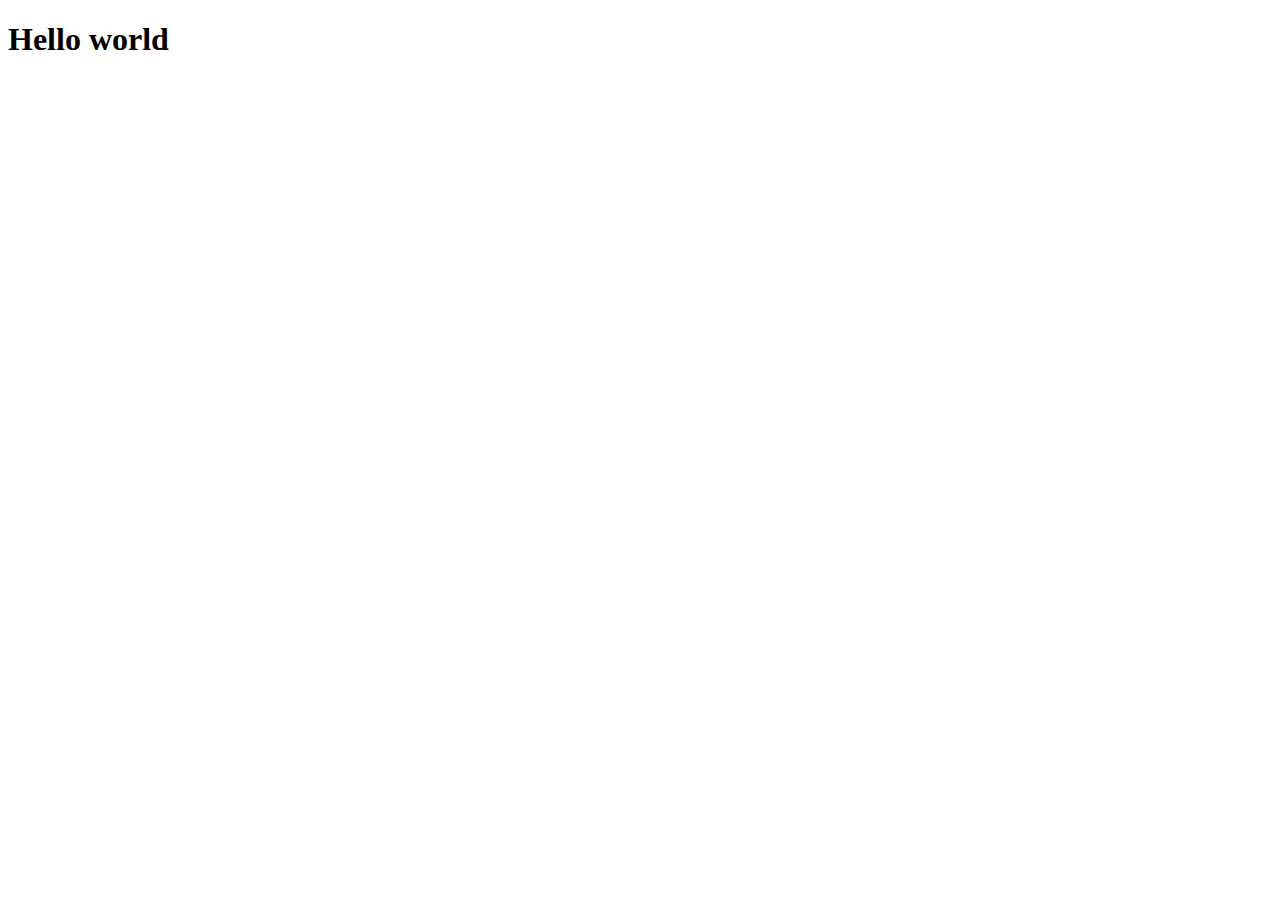
==== index.html @ 210e7ff0 "hello world" ====
<!DOCTYPE html>
<html lang="en">
 <head>
  <meta charset="UTF-8" />
  <meta http-equiv="X-UA-Compatible" content="IE=edge" />
  <meta name="viewport" content="width=device-width, initial-scale=1.0" />
  <title>Web animation</title>
 </head>
 <body>
  <h1>Hello world</h1>
 </body>
</html>
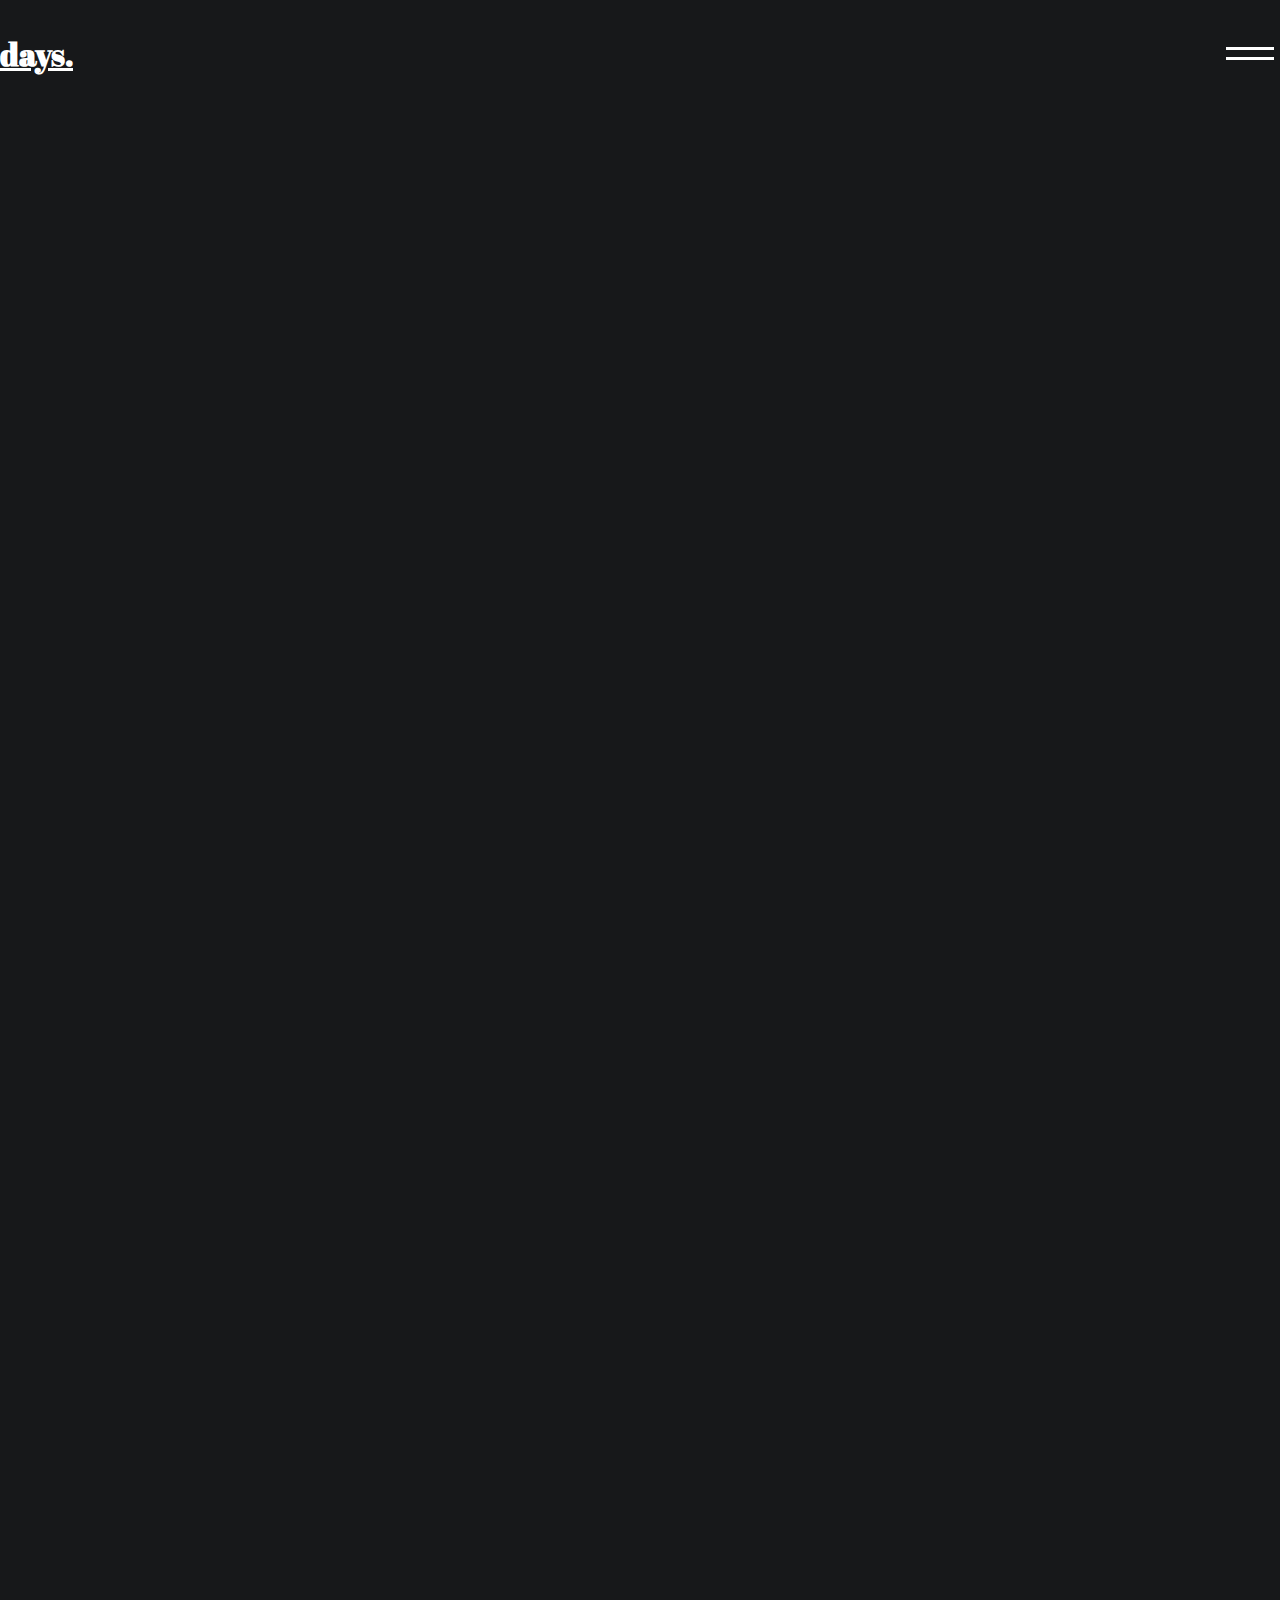
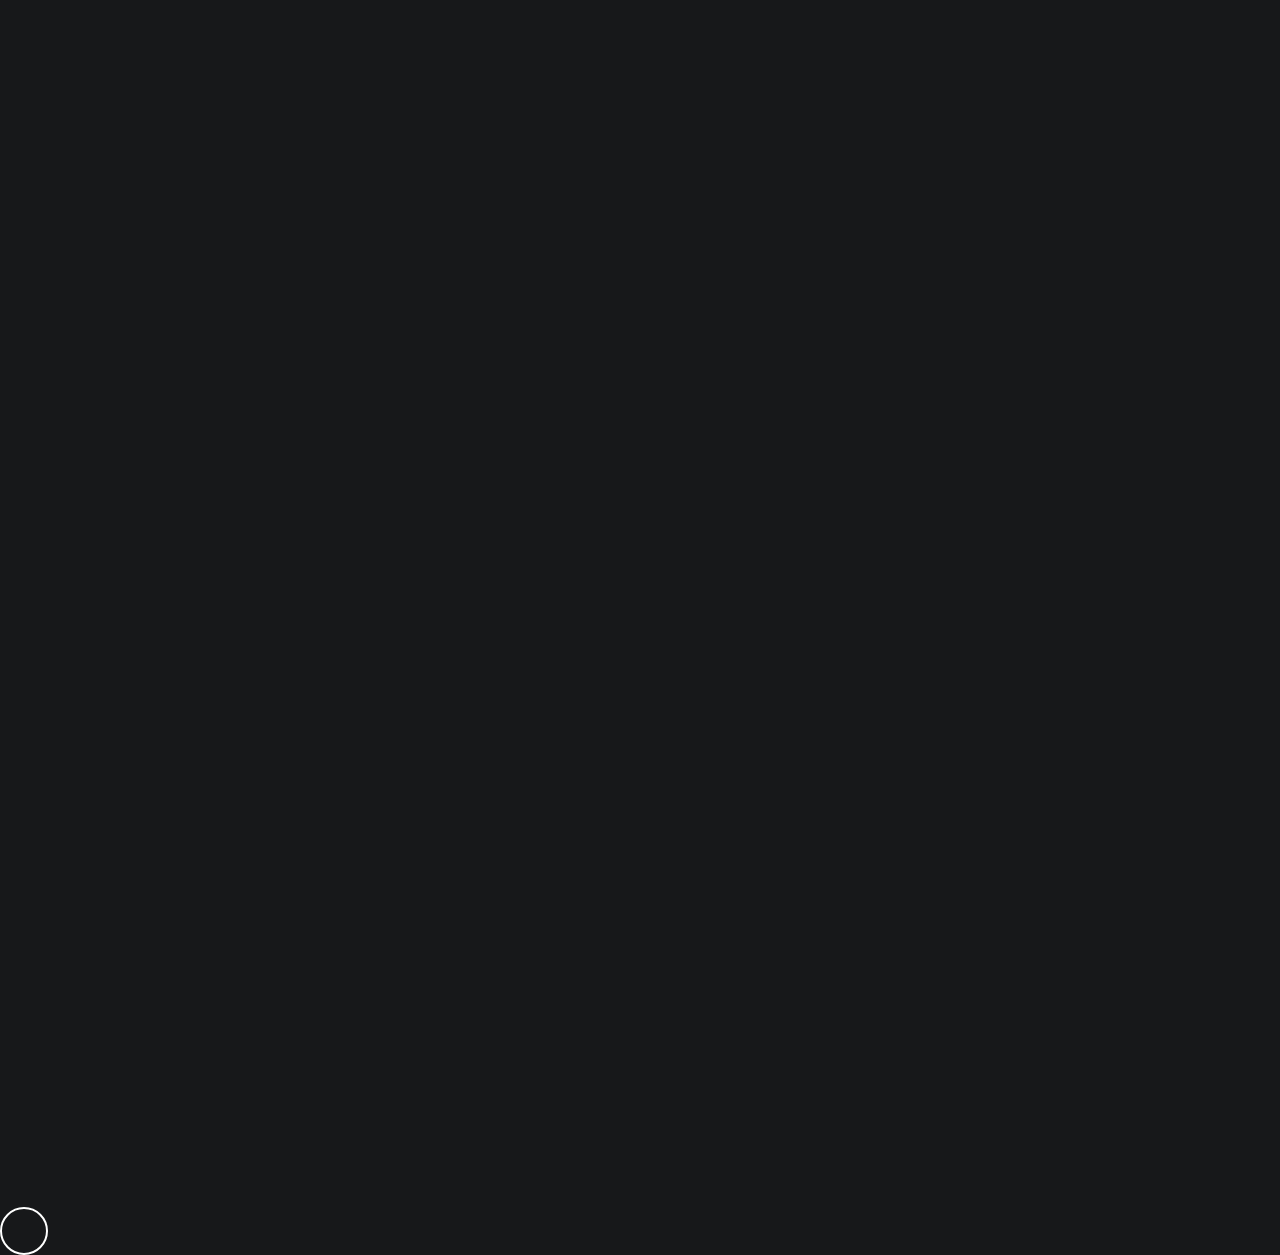
==== commit e7ef440c: "html-css-env" ====
--- a/index.html
+++ b/index.html
@@ -5,8 +5,106 @@
   <meta http-equiv="X-UA-Compatible" content="IE=edge" />
   <meta name="viewport" content="width=device-width, initial-scale=1.0" />
   <title>Web animation</title>
+  <link rel="preconnect" href="https://fonts.googleapis.com" />
+  <link rel="preconnect" href="https://fonts.gstatic.com" crossorigin />
+  <link
+   href="https://fonts.googleapis.com/css2?family=Abril+Fatface&family=Alice&family=Montserrat:ital,wght@0,200;0,300;0,400;0,500;1,100;1,400;1,500&family=Poppins:wght@200;300;400;500&display=swap"
+   rel="stylesheet"
+  />
+  <link rel="stylesheet" href="./index.css" />
  </head>
  <body>
-  <h1>Hello world</h1>
+  <header class="nav-header">
+   <h1>
+    <a href="./index.html" id="logo">days.</a>
+   </h1>
+   <div class="burger">
+    <div class="line1"></div>
+    <div class="line2"></div>
+   </div>
+  </header>
+  <main>
+   <section class="hike slide">
+    <div class="hero-img">
+     <img src="./img/hike.png" alt="hike image" />
+     <div class="reveal-img"></div>
+    </div>
+    <div class="hero-desc">
+     <div class="title">
+      <h2>Freedom at your <span class="hike-span">fingertips.</span></h2>
+      <div class="title-swipe t-swipe1"></div>
+     </div>
+     <p>
+      Lorem ipsum dolor sit amet consectetur adipisicing elit. Nulla quis
+      numquam deserunt a quidem aliquid voluptates sit cupiditate quod non.
+     </p>
+     <a href="." class="explore hike-exp">
+      Explore
+     </a>
+     <div class="reveal-text"></div>
+    </div>
+   </section>
+   <section class="moutain slide">
+    <div class="hero-img">
+     <img src="./img/forest.png" alt="forest image" />
+     <div class="reveal-img"></div>
+    </div>
+    <div class="hero-desc">
+     <div class="title">
+      <h2>Freedom at your <span class="mountain-span">fingertips.</span></h2>
+      <div class="title-swipe t-swipe2"></div>
+     </div>
+     <p>
+      Lorem ipsum dolor sit amet consectetur adipisicing elit. Nulla quis
+      numquam deserunt a quidem aliquid voluptates sit cupiditate quod non.
+     </p>
+     <a href="." class="explore mountain-exp">
+      Explore
+     </a>
+     <div class="reveal-text"></div>
+    </div>
+   </section>
+   <section class="fashion slide">
+    <div class="hero-img">
+     <img src="./img/fashion.png" alt="fashion image" />
+     <div class="reveal-img"></div>
+    </div>
+    <div class="hero-desc">
+     <div class="title">
+      <h2>Freedom at your <span class="fashion-span">fingertips.</span></h2>
+      <div class="title-swipe t-swipe3"></div>
+     </div>
+     <p>
+      Lorem ipsum dolor sit amet consectetur adipisicing elit. Nulla quis
+      numquam deserunt a quidem aliquid voluptates sit cupiditate quod non.
+     </p>
+     <a href="." class="explore fashion-exp">
+      Explore
+     </a>
+     <div class="reveal-text"></div>
+    </div>
+   </section>
+  </main>
+  <div class="nav-bar">
+   <ul class="nav-links">
+    <li>Twitter</li>
+    <li>Youtube</li>
+    <li>Instagram</li>
+   </ul>
+   <div class="contact">
+    <h2>Stay in touch.</h2>
+    <p>
+     Lorem ipsum dolor sit amet, consectetur adipisicing elit. Nostrum ducimus
+     nisi corrupti minima! Consequuntur, quisquam eaque praesentium itaque sed
+     rem.
+    </p>
+   </div>
+  </div>
+  <div class="cursor">
+   <span class="cursor-text"></span>
+  </div>
+  <div class="swipe swipe1"></div>
+  <div class="swipe swipe2"></div>
+  <div class="swipe swipe3"></div>
  </body>
 </html>
--- a/index.css
+++ b/index.css
@@ -0,0 +1,175 @@
+/* font-family: 'Abril Fatface', cursive;
+font-family: 'Alice', serif;
+font-family: 'Montserrat', sans-serif;
+font-family: 'Poppins', sans-serif; */
+
+* {
+ margin: 0;
+ padding: 0;
+ box-sizing: border-box;
+}
+
+body {
+ background: #17181a;
+ font-family: "Montserrat", sans-serif;
+}
+
+#logo {
+ color: white;
+ font-family: "Abril Fatface", cursive;
+}
+
+.nav-header {
+ min-height: 10vh;
+ font-size: 1rem;
+ display: flex;
+ align-items: center;
+ justify-content: space-between;
+ color: white;
+ padding: 2rem 0rem;
+}
+
+.line1,
+.line2 {
+ width: 3rem;
+ height: 0.2rem;
+ margin: 0.4rem;
+ background: white;
+ pointer-events: none;
+}
+
+.slide {
+ min-height: 100vh;
+ margin: 0 auto;
+ width: 80%;
+ display: flex;
+ justify-content: space-between;
+ align-items: center;
+ color: white;
+
+ /*for anime */
+ background: #17181a;
+}
+
+.hero-desc {
+ display: flex;
+ flex-direction: column;
+ justify-content: center;
+ align-items: center;
+ flex: 1;
+ flex-basis: 25rem;
+ padding-left: 5rem;
+
+ /*for anime init opening scene */
+ position: relative;
+}
+
+.hero-img {
+ position: relative;
+ flex: 1;
+ flex-basis: 25rem;
+}
+
+.hero-img img {
+ height: 100%;
+ width: 100%;
+ object-fit: cover;
+}
+
+.fashion-span {
+ color: orange;
+}
+
+.mountain-span {
+ color: skyblue;
+}
+
+.hike-span {
+ color: plum;
+}
+
+.hero-desc h2 {
+ font-family: "Abril Fatface", cursive;
+ font-size: 3rem;
+}
+
+.hero-desc p {
+ padding: 3rem 0rem;
+ font-size: 1.5rem;
+ color: rgb(190, 190, 190);
+}
+
+.explore {
+ padding: 1rem 2rem;
+ cursor: pointer;
+ background-color: none;
+ color: white;
+ border: 1px solid white;
+ font-size: 1rem;
+ text-decoration: none;
+ align-self: flex-start;
+}
+
+.nav-bar {
+ position: fixed;
+ top: 0;
+ left: 0;
+ height: 100%;
+ width: 100%;
+ background-color: white;
+ display: flex;
+ justify-content: space-around;
+ align-items: center;
+ z-index: 1;
+ opacity: 1;
+
+ /*Animated to expand */
+ clip-path: circle(50px at 100% -10%);
+ -webkit-clip-path: circle(50px at 100% -10%);
+}
+
+.burger {
+ cursor: pointer;
+}
+
+.nav-links {
+ font-size: 3rem;
+ flex-basis: 30rem;
+}
+
+.nav-links h3 {
+ padding: 3rem 0rem;
+}
+
+.contact {
+ flex-basis: 30rem;
+}
+
+.contact h2 {
+ font-size: 3rem;
+ padding: 2rem 0rem;
+}
+
+.contact p {
+ font-size: 1.5rem;
+ line-height: 2rem;
+}
+
+/*Reveal on load*/
+.reveal-img,
+.reveal-text {
+ position: absolute;
+ width: 100%;
+ height: 100%;
+ background-color: #17181a;
+ left: 0;
+ top: 0;
+}
+
+.cursor {
+ width: 3rem;
+ height: 3rem;
+ border: 2px solid white;
+ border-radius: 50%;
+ position: absolute;
+}
